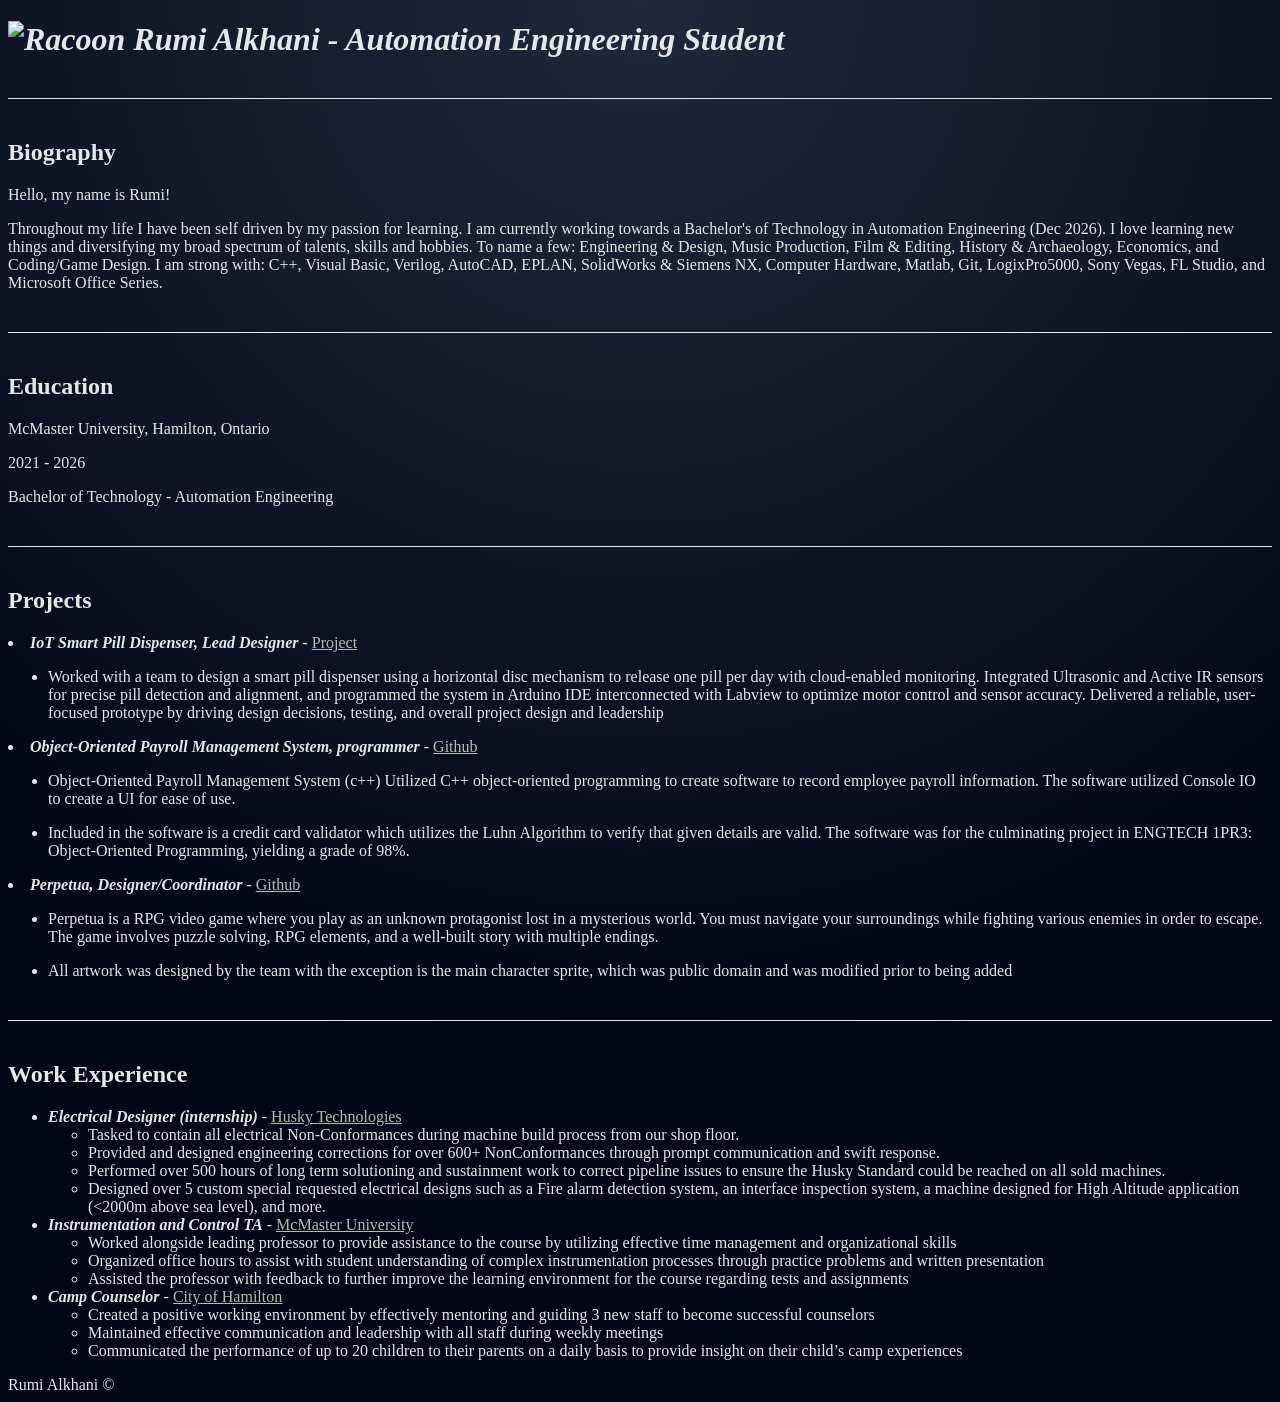
==== index.html @ 73fb2b40 "Update index.html" ====
<!DOCTYPE html PUBLIC "-//W3C//DTD XHTML 1.0 Transitional//EN" "http://www.w3.org/TR/xhtml1/DTD/xhtml1-transitional.dtd">

<html>
<link rel="styleSheet" href="webStyle.css">


		

    

   <head> 
    <h1> <em>  <img src="https://media.licdn.com/dms/image/v2/D4E03AQE8O-nTNgteiw/profile-displayphoto-crop_800_800/B4EZv7wh9UH4AM-/0/1769455362293?e=1770854400&v=beta&t=5QkqhG0vw5ckL975uhjOgVp7pbIUhGcsU5uG6kr0cdo" alt="Racoon" width="250"/>    Rumi Alkhani - Automation Engineering Student   </em> </h1>
  <hr> </hr>
	<h2>Biography</h2>
	<p>Hello, my name is Rumi! </p>
    <p>Throughout my life I have been self driven by my passion for learning.
I am currently working towards a Bachelor's of Technology in Automation Engineering (Dec 2026).
I love learning new things and diversifying my broad spectrum of talents, skills and hobbies. 
To name a few: Engineering & Design, Music Production, Film & Editing, History & Archaeology, Economics, and Coding/Game Design.
I am strong with: C++, Visual Basic, Verilog, AutoCAD, EPLAN, SolidWorks & Siemens NX, Computer Hardware, Matlab, Git, LogixPro5000, Sony Vegas, FL Studio, and Microsoft Office Series.</p>
</head>


<body>
 <hr> </hr>
 <h2>Education</h2>
    <p>McMaster University, Hamilton, Ontario </p>
    <p>2021 - 2026</p>
    <p>Bachelor of Technology - Automation Engineering </p>
  <hr> </hr>
    <h2>Projects</h2>
    
  <li> <b> <em> IoT Smart Pill Dispenser, Lead Designer
</em></b> -  <a rel="noopener" href="https://www.linkedin.com/in/rumi-alkhani/"> Project </a>

<ul> <li>
Worked with a team to design a smart pill dispenser using a horizontal disc mechanism to release one pill per day with cloud-enabled monitoring. Integrated Ultrasonic and Active IR sensors for precise pill detection and alignment, and programmed the system in Arduino IDE interconnected with Labview to optimize motor control and sensor accuracy. Delivered a reliable, user-focused prototype by driving design decisions, testing, and overall project design and leadership </ul></li>
  
  <li> <b> <em> Object-Oriented Payroll Management System, programmer
</em></b> -  <a rel="noopener" href="https://github.com/masterboatman/1PR3-OOP-Project"> Github </a>

<ul> <li>  Object-Oriented Payroll Management System (c++)

Utilized C++ object-oriented programming to create software to record employee payroll information. The software utilized Console IO to create a UI for ease of use. </ul></li>
  
 <ul><li> Included in the software is a credit card validator which utilizes the Luhn Algorithm to verify that given details are valid. The software was for the culminating project in ENGTECH 1PR3: Object-Oriented Programming, yielding a grade of 98%. </ul></li>
  
  <li> <b> <em> Perpetua, Designer/Coordinator
</em></b> -  <a rel="noopener" href="https://github.com/Rumi999/Perpetua"> Github </a>

<ul> <li>  

Perpetua is a RPG video game where you play as an unknown protagonist lost in a mysterious world. You must navigate your surroundings while fighting various enemies in order to escape. The game involves puzzle solving, RPG elements, and a well-built story with multiple endings. </ul></li>

<ul><li> All artwork was designed by the team with the exception is the main character sprite, which was public domain and was modified prior to being added </ul></li>
  
  
  

  <hr> </hr>
    <h2>Work Experience</h2>
  
  <ul>
          <li> <b> <em> Electrical Designer (internship)</em></b> -  <a rel="noopener" href="https://www.husky.co/en/"> Husky Technologies </a>
              <ul>
                <li>  Tasked to contain all electrical Non-Conformances during machine build
process from our shop floor.

                    </li><li>  Provided and designed engineering corrections for over 600+ NonConformances through prompt communication and swift response.
                        </li><li>  Performed over 500 hours of long term solutioning and sustainment work to
correct pipeline issues to ensure the Husky Standard could be reached on all
sold machines.
                        </li><li> Designed over 5 custom special requested electrical designs such as a Fire
alarm detection system, an interface inspection system, a machine designed for
High Altitude application (&lt;2000m above sea level), and more.

                </li></ul> 
    </li>
          <li> <b> <em> Instrumentation and Control TA</em></b> - <a rel="noopener" href="https://www.mcmaster.ca/">  McMaster University </a> </li>
            <ul>
                <li>  Worked alongside leading professor to provide assistance to the course by
utilizing effective time management and organizational skills
                    </li><li>  Organized office hours to assist with student understanding of complex
instrumentation processes through practice problems and written presentation
                        </li><li>  Assisted the professor with feedback to further improve the learning
environment for the course regarding tests and assignments
                </li></ul> 
          <li> <b> <em> Camp Counselor </em> </b> - <a rel="noopener" href="https://www.hamilton.ca/">City of Hamilton </a> </li>
            <ul>
                        <li>  Created a positive working environment by effectively mentoring and guiding 3 new staff to become successful counselors
                            </li><li>  Maintained effective communication and leadership with all staff during weekly meetings
                                </li><li>  Communicated the performance of up to 20 children to their parents on a daily basis to provide insight on their child’s camp experiences
                        </li></ul> 
        </ul>
<!--           
   <h2>Hobbies</h2>
            <ol>
              <li> <b> Making music </b>
                <ul> <li> I use FL studio to make music. I produce my own beats, write, and record all my own music.  </li></ul>
              </li><li> <b> Reading History </b>
                <ul> <li> I like buying books on history and spending my free time reading them. </li></ul>
              </li><li> <b> Playing Video Games </b>
                <ul> <li> I like turn base RPG video games, FPS shooters, third person shooters, fighting games and puzzle games. </li></ul>
              </li><li> <b> Table Tennis </b>
                <ul> <li> I play in a competitive league. I go to practice every saturday and sunday. </li></ul>
              
            </li></ol>
                 -->
<footer> 
  Rumi Alkhani &#169; </footer>
  
 
</script></body></html>
---- webStyle.css ----
/* Typography */
body {
  min-height: 100vh;
  background: radial-gradient(circle at top, #1e293b, #020617 70%);
  color: #e5e7eb;
  }

a
{
  color: #B2BEB5	;
}

.header,
.section-title,
.title {
  font-family: "Times New Roman", serif;
}

.text,
.list {
  font-family: Arial, sans-serif;
}

hr {
  border: none;
  height: 1px;
  background-color: #e5e7eb;
  margin: 40px 0;
}

/* Header */
.title {
  white-space: pre-wrap;
}

.profile-img {
  vertical-align: middle;
  margin-right: 10px;
}

/* Lists */
.list {
  margin-left: 20px;
}

/* Footer */
.footer {
  margin-top: 30px;
  font-family: Arial, sans-serif;
}
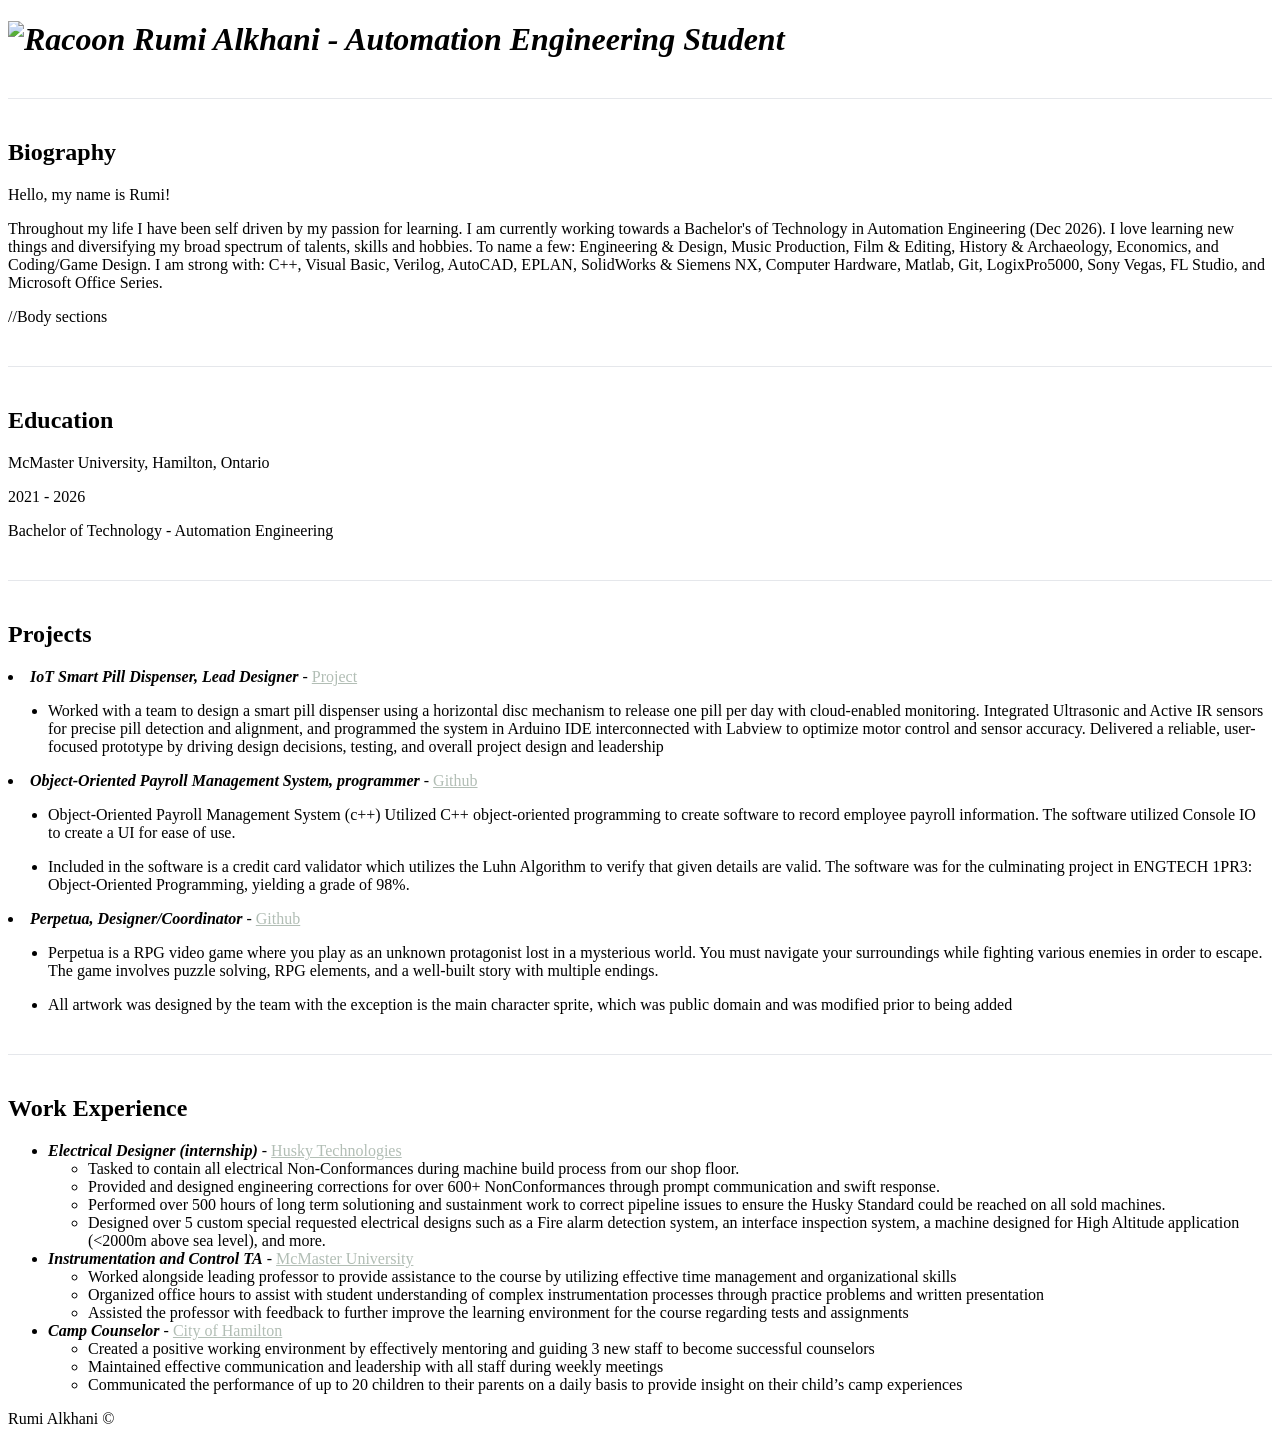
==== commit b4c97e74: "Update index.html" ====
--- a/index.html
+++ b/index.html
@@ -3,10 +3,6 @@
 <html>
 <link rel="styleSheet" href="webStyle.css">
 
-
-		
-
-    
 
    <head> 
     <h1> <em>  <img src="https://media.licdn.com/dms/image/v2/D4E03AQE8O-nTNgteiw/profile-displayphoto-crop_800_800/B4EZv7wh9UH4AM-/0/1769455362293?e=1770854400&v=beta&t=5QkqhG0vw5ckL975uhjOgVp7pbIUhGcsU5uG6kr0cdo" alt="Racoon" width="250"/>    Rumi Alkhani - Automation Engineering Student   </em> </h1>
@@ -20,7 +16,7 @@
 I am strong with: C++, Visual Basic, Verilog, AutoCAD, EPLAN, SolidWorks & Siemens NX, Computer Hardware, Matlab, Git, LogixPro5000, Sony Vegas, FL Studio, and Microsoft Office Series.</p>
 </head>
 
-
+//Body sections
 <body>
  <hr> </hr>
  <h2>Education</h2>
--- a/webStyle.css
+++ b/webStyle.css
@@ -1,4 +1,6 @@
-/* Typography */
+//CSS file maintains the same format as Lab1 and adds margins
+
+//Adds the blue gradient colour
 body {
   min-height: 100vh;
   background: radial-gradient(circle at top, #1e293b, #020617 70%);
@@ -28,7 +30,6 @@
   margin: 40px 0;
 }
 
-/* Header */
 .title {
   white-space: pre-wrap;
 }
@@ -38,12 +39,10 @@
   margin-right: 10px;
 }
 
-/* Lists */
 .list {
   margin-left: 20px;
 }
 
-/* Footer */
 .footer {
   margin-top: 30px;
   font-family: Arial, sans-serif;
@@ -51,4 +50,4 @@
 
 
 
- + 
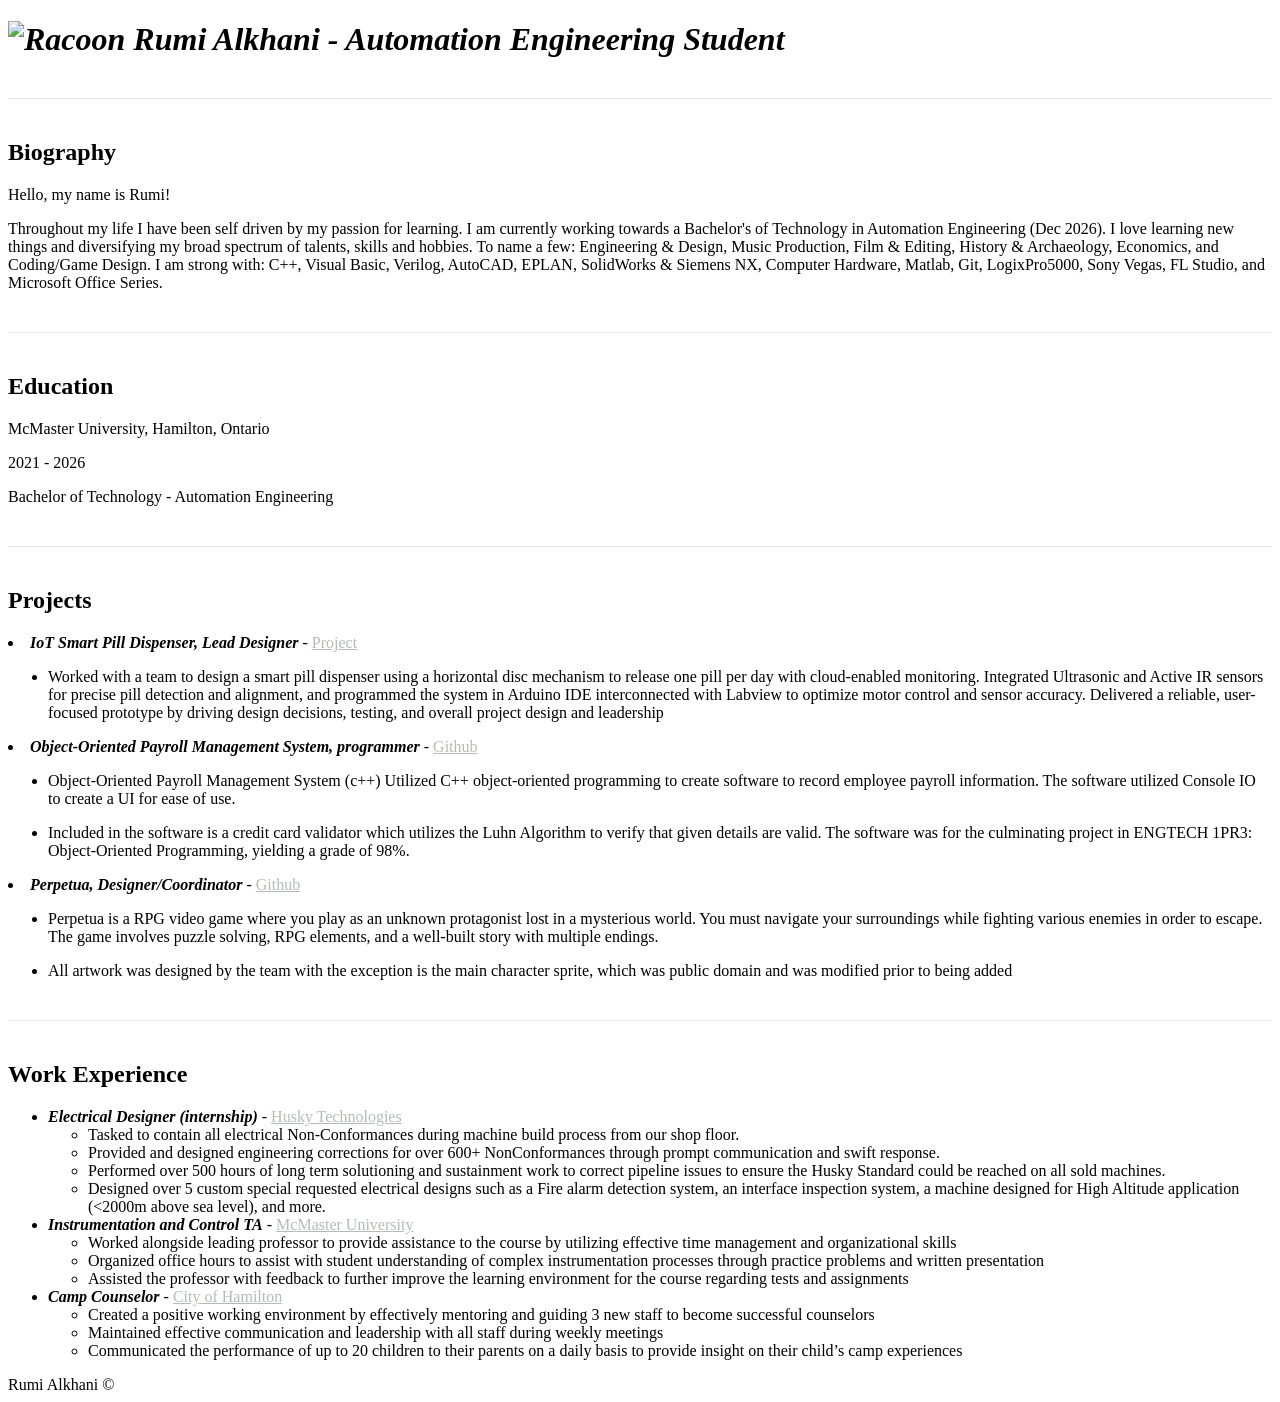
==== commit c76c9a6d: "Update index.html" ====
--- a/index.html
+++ b/index.html
@@ -16,7 +16,7 @@
 I am strong with: C++, Visual Basic, Verilog, AutoCAD, EPLAN, SolidWorks & Siemens NX, Computer Hardware, Matlab, Git, LogixPro5000, Sony Vegas, FL Studio, and Microsoft Office Series.</p>
 </head>
 
-//Body sections
+
 <body>
  <hr> </hr>
  <h2>Education</h2>
--- a/webStyle.css
+++ b/webStyle.css
@@ -1,6 +1,6 @@
-//CSS file maintains the same format as Lab1 and adds margins
+<!CSS file maintains the same format as Lab1 and adds margins
 
-//Adds the blue gradient colour
+Adds the blue gradient colour -->
 body {
   min-height: 100vh;
   background: radial-gradient(circle at top, #1e293b, #020617 70%);
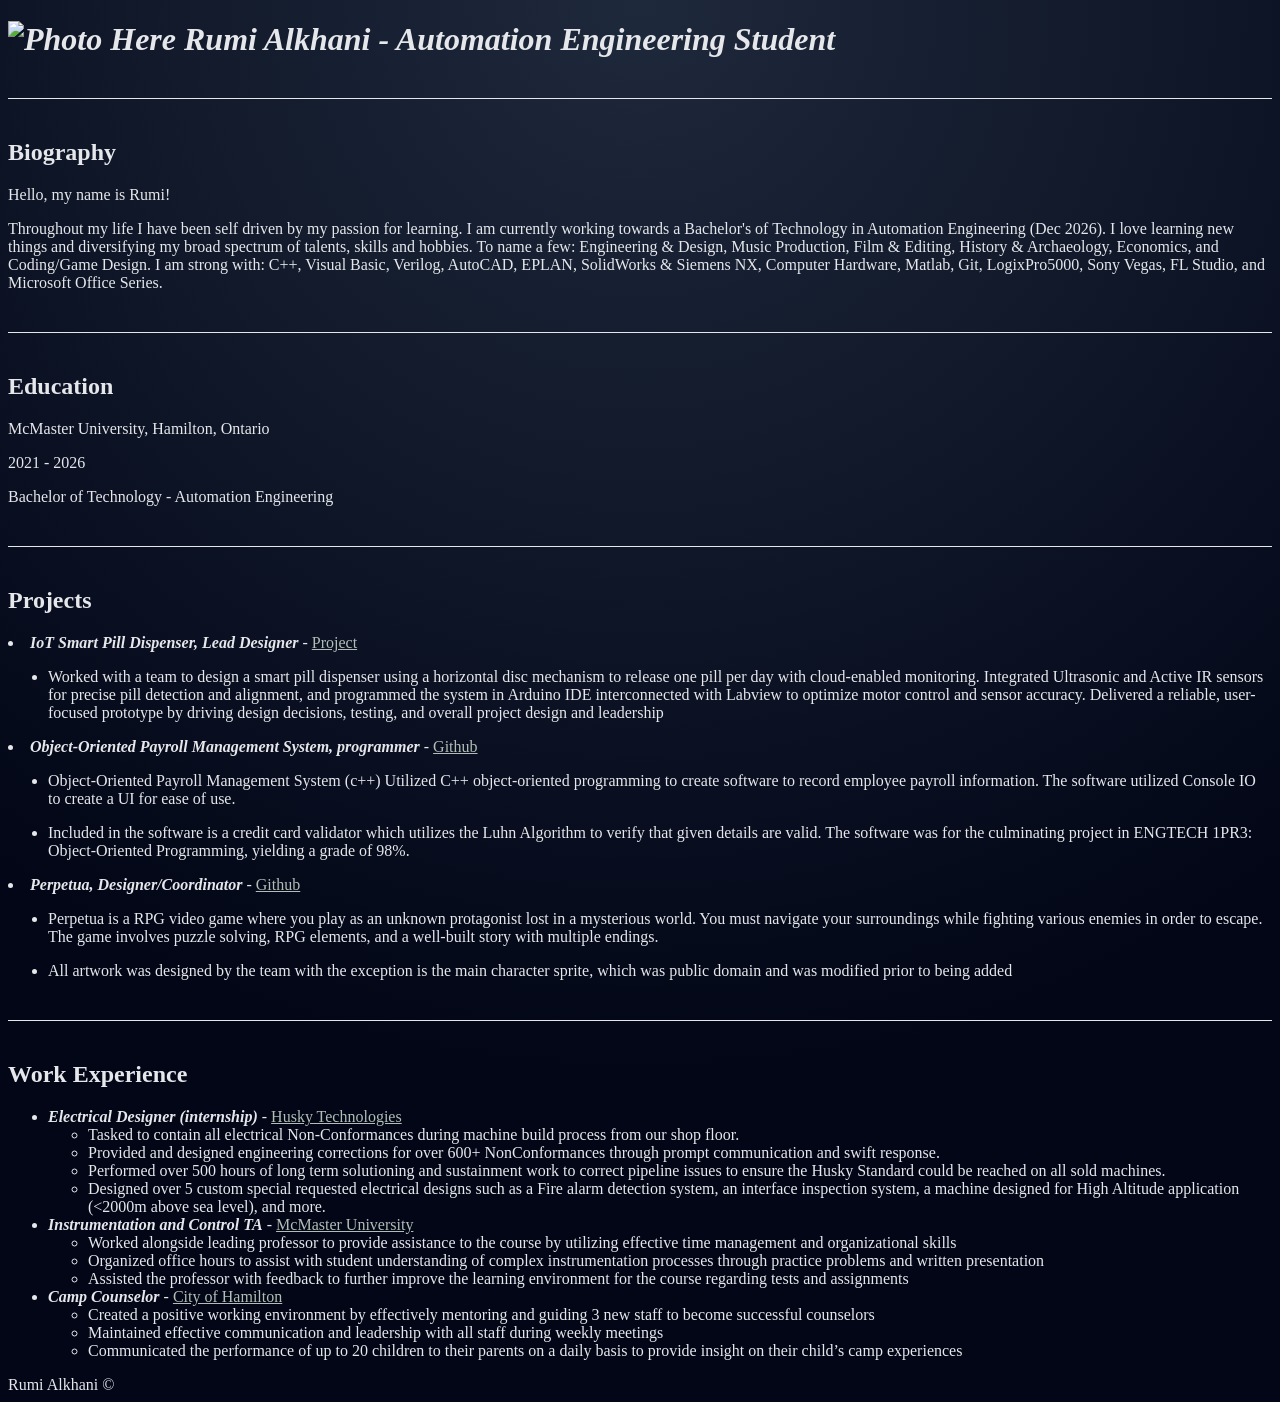
==== commit 16a4bd20: "Update index.html" ====
--- a/index.html
+++ b/index.html
@@ -1,12 +1,14 @@
 <!DOCTYPE html PUBLIC "-//W3C//DTD XHTML 1.0 Transitional//EN" "http://www.w3.org/TR/xhtml1/DTD/xhtml1-transitional.dtd">
 
 <html>
-<link rel="styleSheet" href="webStyle.css">
+
 
 
    <head> 
-    <h1> <em>  <img src="https://media.licdn.com/dms/image/v2/D4E03AQE8O-nTNgteiw/profile-displayphoto-crop_800_800/B4EZv7wh9UH4AM-/0/1769455362293?e=1770854400&v=beta&t=5QkqhG0vw5ckL975uhjOgVp7pbIUhGcsU5uG6kr0cdo" alt="Racoon" width="250"/>    Rumi Alkhani - Automation Engineering Student   </em> </h1>
-  <hr> </hr>
+    <link rel="styleSheet" href="webStyle.css">
+	   <h1> <em>  <img src="https://media.licdn.com/dms/image/v2/D4E03AQE8O-nTNgteiw/profile-displayphoto-crop_800_800/B4EZv7wh9UH4AM-/0/1769455362293?e=1772668800&v=beta&t=TdvY96c9vCnf0dTixi2Xh9iWRoC1Llilo5irkCLEzn4" alt="Photo Here" width="250"/>    Rumi Alkhani - Automation Engineering Student   </em> </h1>
+  <hr>
+  
 	<h2>Biography</h2>
 	<p>Hello, my name is Rumi! </p>
     <p>Throughout my life I have been self driven by my passion for learning.
@@ -18,12 +20,12 @@
 
 
 <body>
- <hr> </hr>
+ <hr> 
  <h2>Education</h2>
     <p>McMaster University, Hamilton, Ontario </p>
     <p>2021 - 2026</p>
     <p>Bachelor of Technology - Automation Engineering </p>
-  <hr> </hr>
+  <hr> 
     <h2>Projects</h2>
     
   <li> <b> <em> IoT Smart Pill Dispenser, Lead Designer
@@ -53,7 +55,7 @@
   
   
 
-  <hr> </hr>
+  <hr>
     <h2>Work Experience</h2>
   
   <ul>
--- a/webStyle.css
+++ b/webStyle.css
@@ -1,6 +1,4 @@
-<!CSS file maintains the same format as Lab1 and adds margins
 
-Adds the blue gradient colour -->
 body {
   min-height: 100vh;
   background: radial-gradient(circle at top, #1e293b, #020617 70%);
